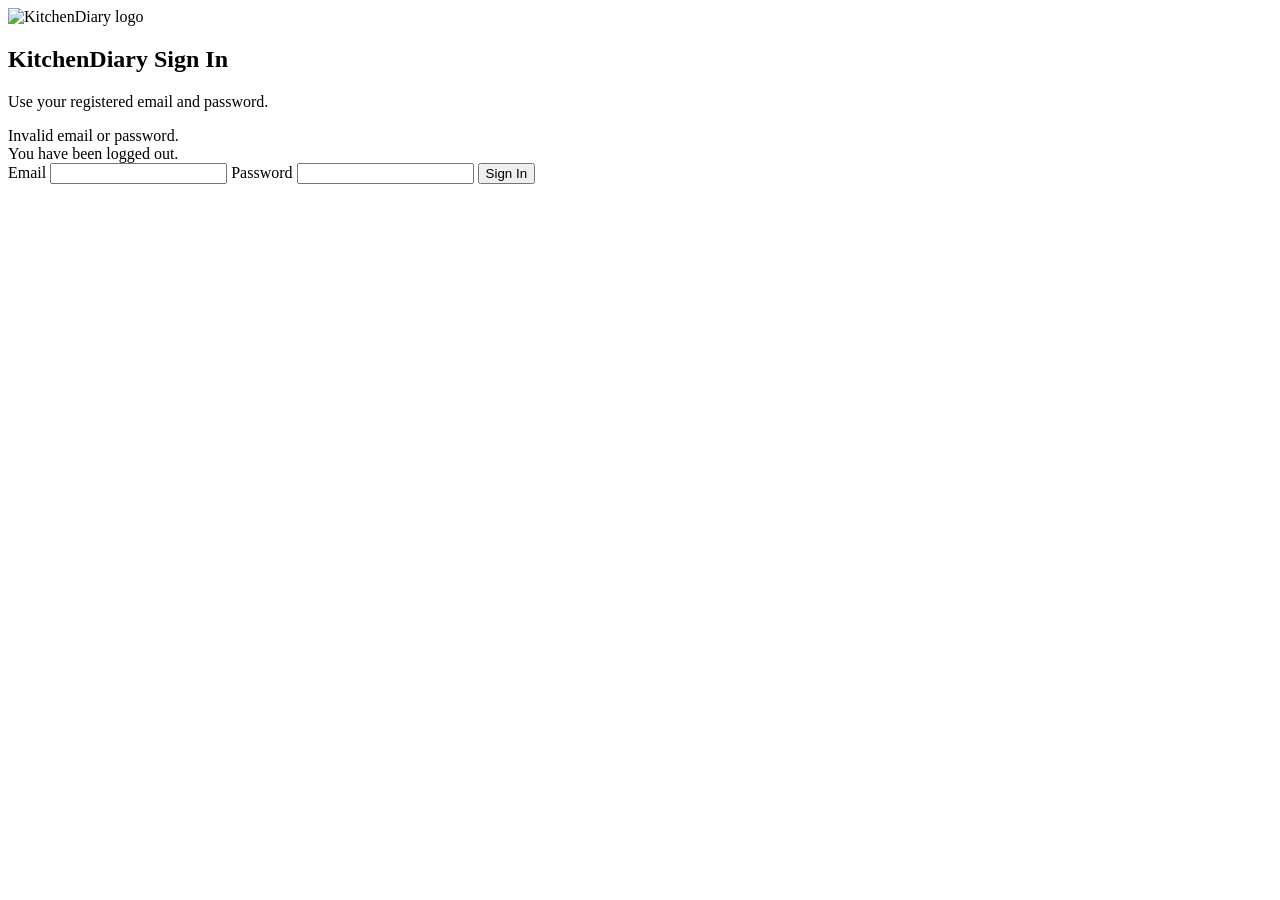
==== src/main/resources/templates/login.html @ aff7b6e0 "local changes" ====
<!doctype html>
<html lang="en">
<head>
    <meta charset="UTF-8">
    <meta name="viewport" content="width=device-width, initial-scale=1">
    <title>KitchenDiary Login</title>
    <link rel="stylesheet" href="/ui.css">
</head>
<body>
<main class="login-shell">
    <section class="login-card">
        <img src="/kitchendiary-logo.svg" alt="KitchenDiary logo" class="login-logo">
        <h1>KitchenDiary Sign In</h1>
        <p>Use your registered email and password.</p>

        <div class="alert err" th:if="${param.error != null}">
            Invalid email or password.
        </div>
        <div class="alert ok" th:if="${param.logout != null}">
            You have been logged out.
        </div>

        <form method="post" action="/login" class="login-form">
            <label>Email
                <input type="email" name="username" required autocomplete="username">
            </label>
            <label>Password
                <input type="password" name="password" required autocomplete="current-password">
            </label>
            <button type="submit">Sign In</button>
        </form>
    </section>
</main>
</body>
</html>
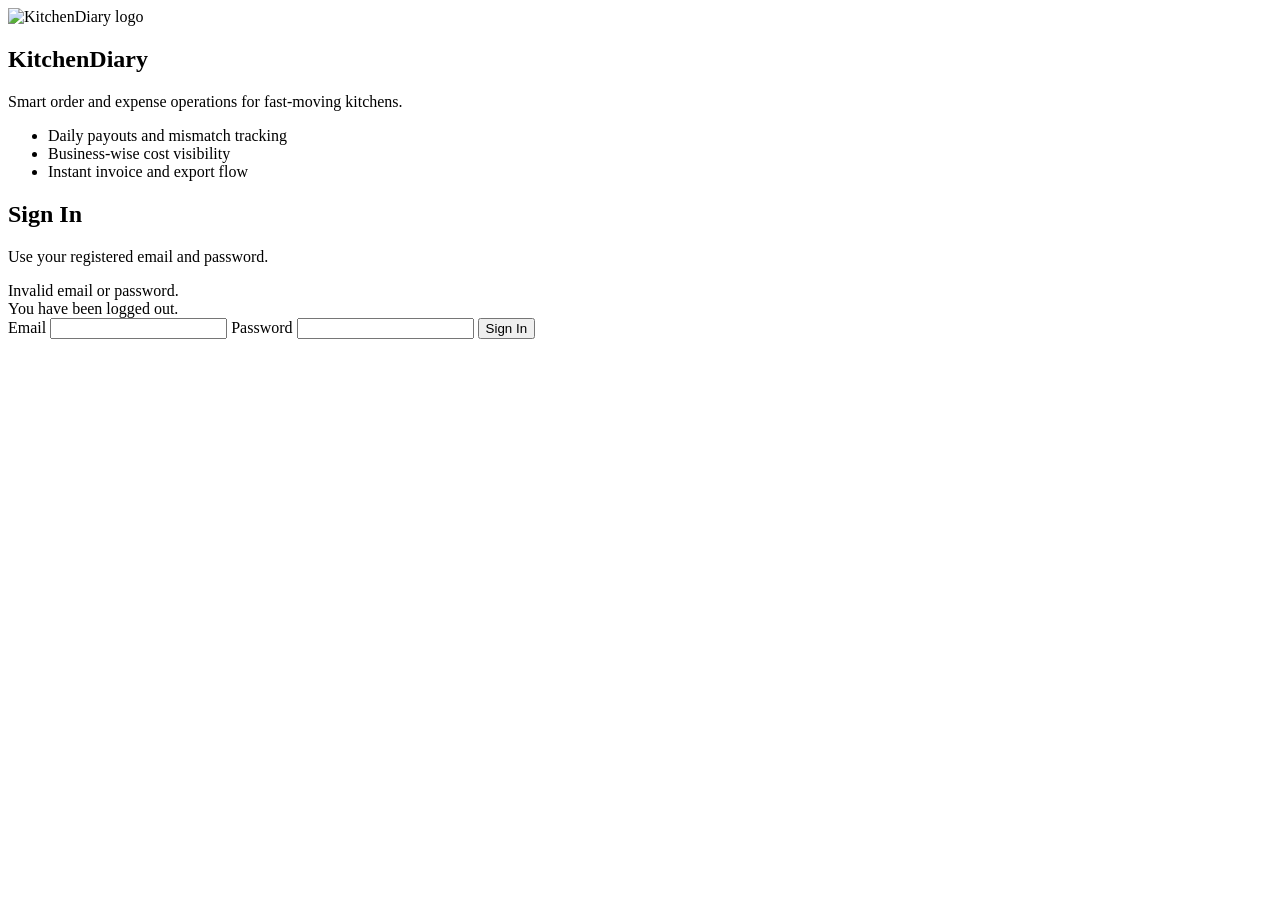
==== commit 1190e98e: "local changes" ====
--- a/src/main/resources/templates/login.html
+++ b/src/main/resources/templates/login.html
@@ -8,27 +8,41 @@
 </head>
 <body>
 <main class="login-shell">
-    <section class="login-card">
-        <img src="/kitchendiary-logo.svg" alt="KitchenDiary logo" class="login-logo">
-        <h1>KitchenDiary Sign In</h1>
-        <p>Use your registered email and password.</p>
+    <section class="login-card login-card--auth">
+        <div class="login-grid">
+            <div class="login-brand-pane">
+                <img src="/kitchendiary-logo.svg" alt="KitchenDiary logo" class="login-logo">
+                <h1>KitchenDiary</h1>
+                <p>Smart order and expense operations for fast-moving kitchens.</p>
+                <ul class="login-points">
+                    <li>Daily payouts and mismatch tracking</li>
+                    <li>Business-wise cost visibility</li>
+                    <li>Instant invoice and export flow</li>
+                </ul>
+            </div>
 
-        <div class="alert err" th:if="${param.error != null}">
-            Invalid email or password.
+            <div class="login-form-pane">
+                <h2>Sign In</h2>
+                <p class="login-subtitle">Use your registered email and password.</p>
+
+                <div class="alert err" th:if="${param.error != null}">
+                    Invalid email or password.
+                </div>
+                <div class="alert ok" th:if="${param.logout != null}">
+                    You have been logged out.
+                </div>
+
+                <form method="post" action="/login" class="login-form">
+                    <label>Email
+                        <input type="email" name="username" required autocomplete="username">
+                    </label>
+                    <label>Password
+                        <input type="password" name="password" required autocomplete="current-password">
+                    </label>
+                    <button type="submit">Sign In</button>
+                </form>
+            </div>
         </div>
-        <div class="alert ok" th:if="${param.logout != null}">
-            You have been logged out.
-        </div>
-
-        <form method="post" action="/login" class="login-form">
-            <label>Email
-                <input type="email" name="username" required autocomplete="username">
-            </label>
-            <label>Password
-                <input type="password" name="password" required autocomplete="current-password">
-            </label>
-            <button type="submit">Sign In</button>
-        </form>
     </section>
 </main>
 </body>
